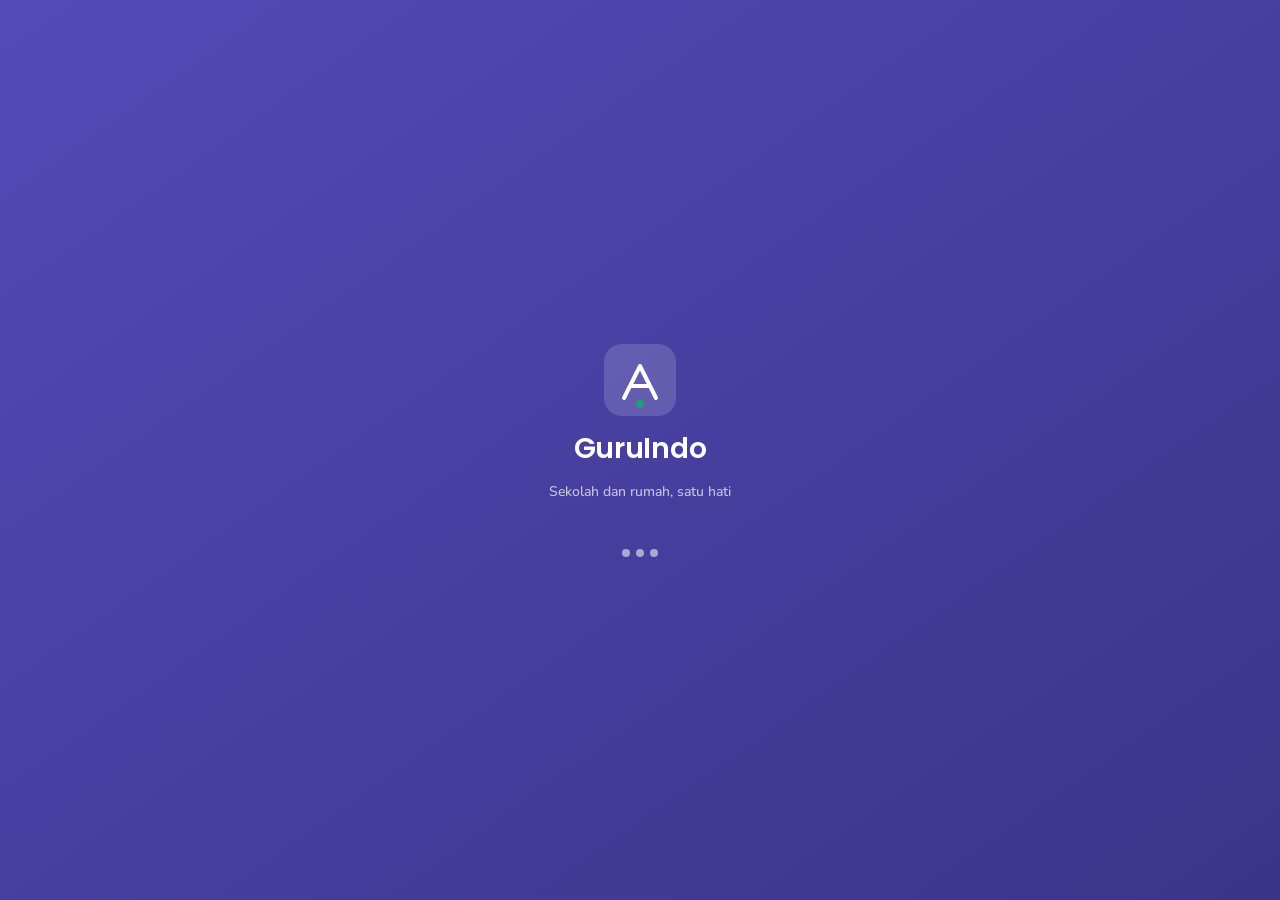
==== index.html @ 8737a41a "GuruIndo struktur rapi + Absensi" ====
<!DOCTYPE html>
<html lang="id">
<head>
  <meta charset="UTF-8">
  <meta name="viewport" content="width=device-width, initial-scale=1.0, viewport-fit=cover">
  <meta name="theme-color" content="#534AB7">
  <meta name="apple-mobile-web-app-capable" content="yes">
  <meta name="apple-mobile-web-app-status-bar-style" content="black-translucent">
  <meta name="apple-mobile-web-app-title" content="GuruIndo">
  <meta name="description" content="Sekolah dan rumah, satu hati">
  <title>GuruIndo</title>
  <link rel="manifest" href="manifest.json">
  <link rel="stylesheet" href="css/main.css">
  <link rel="preconnect" href="https://fonts.googleapis.com">
  <link href="https://fonts.googleapis.com/css2?family=Poppins:wght@500;600&family=Nunito:wght@400;500;600&display=swap" rel="stylesheet">
</head>
<body class="splash-page">
  <div class="splash-wrap">
    <!-- Logo GuruIndo -->
    <svg width="72" height="72" viewBox="0 0 72 72" fill="none">
      <rect width="72" height="72" rx="18" fill="rgba(255,255,255,0.15)"/>
      <path d="M20 54 L36 22 L52 54" stroke="white" stroke-width="4"
        stroke-linecap="round" stroke-linejoin="round" fill="none"/>
      <path d="M28 42 L44 42" stroke="white" stroke-width="4" stroke-linecap="round"/>
      <circle cx="36" cy="60" r="4" fill="#1D9E75"/>
    </svg>

    <h1 class="splash-brand">GuruIndo</h1>
    <p class="splash-tagline">Sekolah dan rumah, satu hati</p>

    <div class="splash-dots">
      <span></span>
      <span></span>
      <span></span>
    </div>
  </div>

  <script type="module" src="js/app.js"></script>
  <script>
    // Daftarkan service worker — syarat agar browser memunculkan prompt "Pasang"
    if ('serviceWorker' in navigator) {
      window.addEventListener('load', () => {
        navigator.serviceWorker.register('sw.js').catch(() => {})
      })
    }
  </script>
</body>
</html>
---- css/main.css ----
/* =============================================
   GURUINDO — CSS UTAMA
   Warna: Ungu #534AB7, Teal #1D9E75
   Font: Poppins (judul) + Nunito (teks)
   ============================================= */

:root {
  --ungu:        #534AB7;
  --ungu-muda:   #EEEDFE;
  --ungu-gelap:  #3C3489;
  --teal:        #1D9E75;
  --teal-muda:   #E1F5EE;
  --teal-gelap:  #0F6E56;

  --teks-utama:  #2D3748;
  --teks-muted:  #718096;
  --teks-ringan: #A0AEC0;

  --bg-putih:    #FFFFFF;
  --bg-abu:      #F7F8FA;
  --garis:       #E2E8F0;

  --shadow-halus:  0 1px 3px rgba(0,0,0,0.08);
  --shadow-sedang: 0 4px 12px rgba(0,0,0,0.12);

  --radius-kecil:  8px;
  --radius-sedang: 12px;
  --radius-besar:  20px;
  --radius-bulat:  999px;
}

/* Reset */
*, *::before, *::after { box-sizing: border-box; margin: 0; padding: 0; }
html { -webkit-text-size-adjust: 100%; }
body {
  font-family: 'Nunito', sans-serif;
  font-size: 15px;
  color: var(--teks-utama);
  background: var(--bg-abu);
  min-height: 100vh;
  min-height: 100dvh;
  -webkit-font-smoothing: antialiased;
}
h1, h2, h3, h4 { font-family: 'Poppins', sans-serif; }
a { text-decoration: none; color: inherit; }
button { cursor: pointer; border: none; background: none; font-family: inherit; }
input, textarea, select { font-family: inherit; }

/* Animasi */
@keyframes gi-spin {
  to { transform: rotate(360deg); }
}
@keyframes gi-bounce {
  0%, 80%, 100% { transform: scale(0.6); opacity: 0.3; }
  40%           { transform: scale(1);   opacity: 1; }
}
@keyframes gi-fadein {
  from { opacity: 0; transform: translateY(6px); }
  to   { opacity: 1; transform: translateY(0); }
}

/* =============================================
   SPLASH SCREEN
   ============================================= */
.splash-page {
  background: linear-gradient(145deg, #534AB7 0%, #3C3489 100%);
  display: flex;
  align-items: center;
  justify-content: center;
  overflow: hidden;
}
.splash-wrap {
  display: flex;
  flex-direction: column;
  align-items: center;
  gap: 12px;
  padding: 40px 24px;
  animation: gi-fadein 0.5s ease;
}
.splash-brand {
  font-size: 28px;
  font-weight: 600;
  color: white;
  letter-spacing: -0.3px;
}
.splash-tagline {
  font-size: 14px;
  color: rgba(255,255,255,0.7);
  font-weight: 500;
}
.splash-dots {
  display: flex;
  gap: 6px;
  margin-top: 36px;
}
.splash-dots span {
  width: 8px;
  height: 8px;
  border-radius: 50%;
  background: rgba(255,255,255,0.55);
  animation: gi-bounce 1.4s ease-in-out infinite;
}
.splash-dots span:nth-child(2) { animation-delay: 0.2s; }
.splash-dots span:nth-child(3) { animation-delay: 0.4s; }
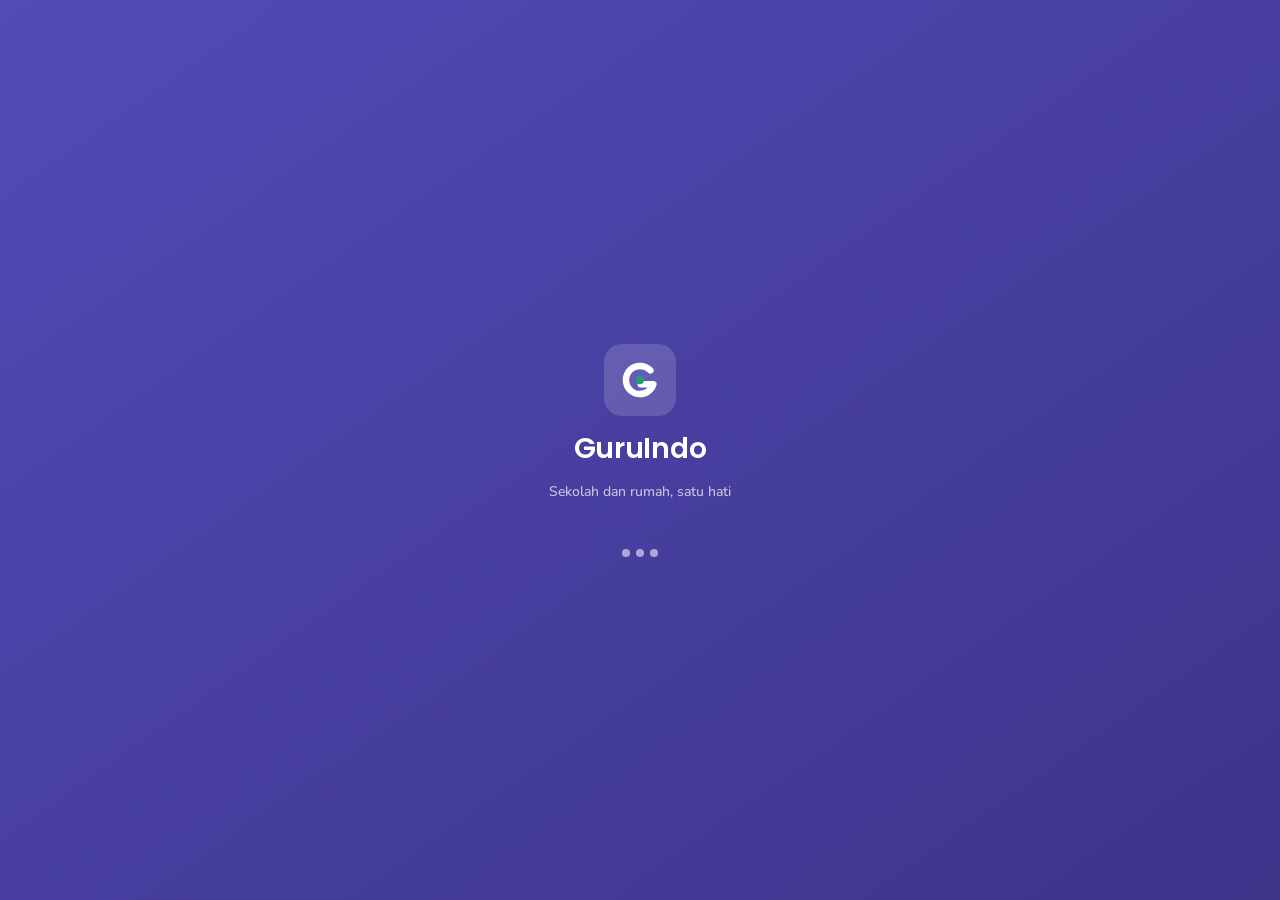
==== commit df3bc8e0: "Update index.html" ====
--- a/index.html
+++ b/index.html
@@ -9,6 +9,8 @@
   <meta name="apple-mobile-web-app-title" content="GuruIndo">
   <meta name="description" content="Sekolah dan rumah, satu hati">
   <title>GuruIndo</title>
+  <link rel="icon" type="image/svg+xml" href="favicon.svg">
+  <link rel="apple-touch-icon" href="favicon.svg">
   <link rel="manifest" href="manifest.json">
   <link rel="stylesheet" href="css/main.css">
   <link rel="preconnect" href="https://fonts.googleapis.com">
@@ -19,10 +21,10 @@
     <!-- Logo GuruIndo -->
     <svg width="72" height="72" viewBox="0 0 72 72" fill="none">
       <rect width="72" height="72" rx="18" fill="rgba(255,255,255,0.15)"/>
-      <path d="M20 54 L36 22 L52 54" stroke="white" stroke-width="4"
+      <path d="M46.41 26.44 C43.88 23.62 40.22 21.94 36 21.94 C28.12 21.94 21.94 28.27 21.94 36 C21.94 43.73 28.12 50.06 36 50.06 C42.19 50.06 47.53 45.98 49.36 40.22 H36.84"
+        stroke="white" stroke-width="6.47"
         stroke-linecap="round" stroke-linejoin="round" fill="none"/>
-      <path d="M28 42 L44 42" stroke="white" stroke-width="4" stroke-linecap="round"/>
-      <circle cx="36" cy="60" r="4" fill="#1D9E75"/>
+      <circle cx="36" cy="36" r="4.22" fill="#1D9E75"/>
     </svg>
 
     <h1 class="splash-brand">GuruIndo</h1>
